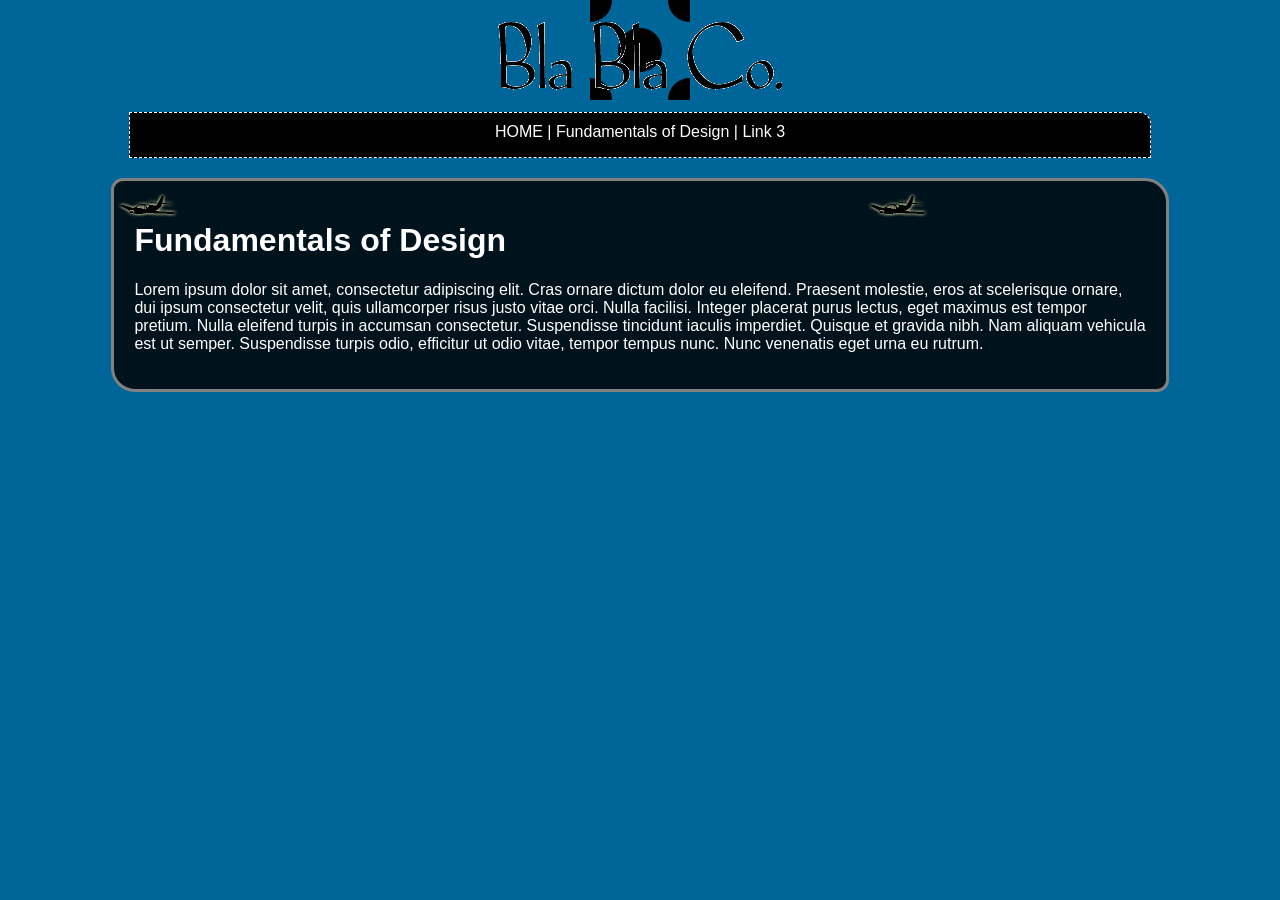
==== fundamentals.html @ a7690c7a "Add files via upload" ====
<!DOCTYPE html>
<html lang="en">
    <head>
        <meta charset="UTF-8" />
        <title>Bla Bla Portfolio</title>
        <link rel="stylesheet" href="styles.css">
    </head>
    <body>
        <header><img src="images/bla-bla-co.png"></header>
        <nav>
            <a href="index.html">HOME</a> | <a href="fundamentals.html">Fundamentals of Design</a> | <a href="#">Link 3</a>
        </nav>
        <main>
            <h1>Fundamentals of Design</h1>
        <p>
        Lorem ipsum dolor sit amet, consectetur adipiscing elit. Cras ornare dictum dolor eu eleifend. Praesent molestie, eros at scelerisque ornare, dui ipsum consectetur velit, quis ullamcorper risus justo vitae orci. Nulla facilisi. Integer placerat purus lectus, eget maximus est tempor pretium. Nulla eleifend turpis in accumsan consectetur. Suspendisse tincidunt iaculis imperdiet. Quisque et gravida nibh. Nam aliquam vehicula est ut semper. Suspendisse turpis odio, efficitur ut odio vitae, tempor tempus nunc. Nunc venenatis eget urna eu rutrum.
        </p>
        </main>
    
    </body>
</html>
---- styles.css ----
/* Use slash and asterisk to make comments */


body {
    text-align: center;
    background-image: url("images/bgTile.png");
    background-repeat: no-repeat; /* no tile effect */
    background-attachment: fixed; /* text scrolls over bg */
    background-position: center top;
    background-color: #069; /* hexidecimal blue */
    color: white; /* colors text */
    font-family: Verdana, Geneva, sans-serif; /* font stack defaults until the right
                                               * font is found */    
}

a:link {
    color: rgba(255,255,255,1); /* rgb white and 100% opacity aka alpha */
    text-decoration: none;
}

a:hover {
    color: #f90;
    background-color: black;
    text-decoration: none;
}

main {
    margin: 0 auto;
    width: 80%; /* using a measure = absolute size */
    /* height: 200px; */
    background-image: url("images/jet_on_left.png");
    padding: 20px; /* padding-top, bottom, right or left */
    border: solid 3px rgba(128, 129, 128, 1);
    border-radius: 12px 24px; /* rounded corners */
    text-align: left;
}

nav {
    margin: 0 auto;
    width: 80%; /* relative to container */
    height: 30px; /* absolute size */
    padding: 10px 4px 4px 4px; /* top right bottom left */
    margin-bottom: 20px;
    background-color: black;
    border: dashed 1px rgba(255, 255, 255, 1);
    border-radius: 0 12px 0 0; /* rounded corners */
}
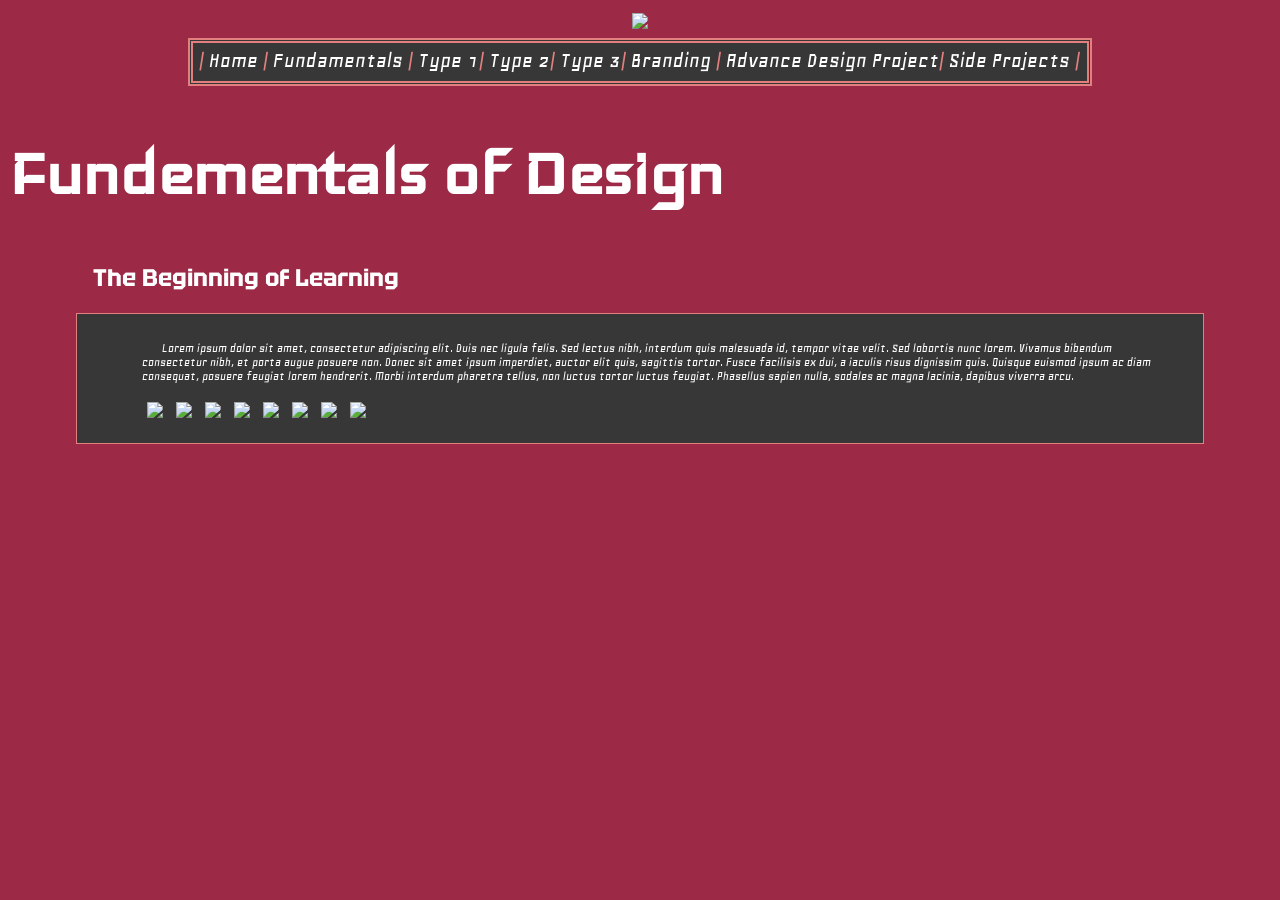
==== commit 24676aab: "Add files via upload" ====
--- a/fundamentals.html
+++ b/fundamentals.html
@@ -2,20 +2,45 @@
 <html lang="en">
     <head>
         <meta charset="UTF-8" />
-        <title>Bla Bla Portfolio</title>
+        <title>Branding</title>
         <link rel="stylesheet" href="styles.css">
     </head>
     <body>
-        <header><img src="images/bla-bla-co.png"></header>
+        <header></header>
+        
+    <img class="logo"  src="Images/Logo.png" > 
+        
         <nav>
-            <a href="index.html">HOME</a> | <a href="fundamentals.html">Fundamentals of Design</a> | <a href="#">Link 3</a>
+            |
+            <a href="index.html">Home</a> |  
+            <a href="fundamentals.html">Fundamentals</a> |  
+            <a href="type1.html">Type 1</a>|
+            <a href="type2.html">Type 2</a>|
+            <a href=type3.html>Type 3</a>|
+            <a href="branding.html">Branding</a> |
+            <a href="work.html">Advance Design Project</a>|
+            <a href="side.html">Side Projects</a>
+            |
         </nav>
-        <main>
-            <h1>Fundamentals of Design</h1>
-        <p>
-        Lorem ipsum dolor sit amet, consectetur adipiscing elit. Cras ornare dictum dolor eu eleifend. Praesent molestie, eros at scelerisque ornare, dui ipsum consectetur velit, quis ullamcorper risus justo vitae orci. Nulla facilisi. Integer placerat purus lectus, eget maximus est tempor pretium. Nulla eleifend turpis in accumsan consectetur. Suspendisse tincidunt iaculis imperdiet. Quisque et gravida nibh. Nam aliquam vehicula est ut semper. Suspendisse turpis odio, efficitur ut odio vitae, tempor tempus nunc. Nunc venenatis eget urna eu rutrum.
-        </p>
-        </main>
     
+        <h1>Fundementals of Design</h1>
+        
+        <h2>The Beginning of Learning</h2>        
+        
+    <main>
+        
+       <p>Lorem ipsum dolor sit amet, consectetur adipiscing elit. Duis nec ligula felis. Sed lectus nibh, interdum quis malesuada id, tempor vitae velit. Sed lobortis nunc lorem. Vivamus bibendum consectetur nibh, et porta augue posuere non. Donec sit amet ipsum imperdiet, auctor elit quis, sagittis tortor. Fusce facilisis ex dui, a iaculis risus dignissim quis. Quisque euismod ipsum ac diam consequat, posuere feugiat lorem hendrerit. Morbi interdum pharetra tellus, non luctus tortor luctus feugiat. Phasellus sapien nulla, sodales ac magna lacinia, dapibus viverra arcu.</p>
+    <img src="Images/Fundementals/Line1.jpg" >
+    <img src="Images/Fundementals/Line2.jpg" >
+    <img src="Images/Fundementals/Point1.jpg" >
+    <img src="Images/Fundementals/Point2.jpg" >
+    <img src="Images/Fundementals/Plane1.jpg" >
+    <img src="Images/Fundementals/Plane2.jpg" >
+    <img src="Images/Fundementals/PLP1.jpg" >
+    <img src="Images/Fundementals/PLP2.jpg" >
+        
+    </main>
+     
     </body>
 </html>
+ 
--- a/styles.css
+++ b/styles.css
@@ -1,47 +1,115 @@
-/* Use slash and asterisk to make comments */
 
+/* <-- Start & End --> */
+@import url('https://fonts.googleapis.com/css2?family=Iceland&display=swap');
+
+@import url('https://fonts.googleapis.com/css2?family=Tektur:wght@400..900&display=swap');
+
+@import url('https://fonts.googleapis.com/css2?family=Geo:ital@0;1&display=swap');
+
+.iceland-regular {
+  font-family: "Iceland", sans-serif;
+  font-weight: 400;
+  font-style: normal;
+}
+
+.tektur-regular {
+  font-family: "Tektur", sans-serif;
+  font-optical-sizing: auto;
+  font-weight: 500;
+  font-style:normal;
+  font-variation-settings:
+    "width" 100;
+}
+
+.geo-regular {
+  font-family: "Geo", sans-serif;
+  font-weight: 400;
+  font-style: normal;
+}
 
 body {
     text-align: center;
-    background-image: url("images/bgTile.png");
-    background-repeat: no-repeat; /* no tile effect */
-    background-attachment: fixed; /* text scrolls over bg */
-    background-position: center top;
-    background-color: #069; /* hexidecimal blue */
-    color: white; /* colors text */
-    font-family: Verdana, Geneva, sans-serif; /* font stack defaults until the right
-                                               * font is found */    
+    background-color: #9c2946;
+    background-repeat: repeat;
+    background-attachment: fixed;
+    background-position:inherit;
+    color:#ffffff;
+    font-family: Verdana;
+    
+    
 }
-
-a:link {
-    color: rgba(255,255,255,1); /* rgb white and 100% opacity aka alpha */
+a:link{
+    color: rgb(255, 255, 255);
     text-decoration: none;
 }
 
-a:hover {
-    color: #f90;
-    background-color: black;
+a:hover{
+    color: #9c2946;
     text-decoration: none;
+}
+
+a:visited{
+    color: #ff0040;
+}
+
+p {
+    font-size: small;
+    text-indent: 20px;
+}
+
+h1 {
+    font-size: 4.75em;
+    text-align: left;
+    font-family: "Iceland", sans-serif;
+}
+
+h2 {
+    font-size: 1.5em;
+    padding-left:85px;
+    text-align: left;
+    font-family: "Tektur", sans-serif;
+}
+
+footer {
+    text-align: start;
+    padding-left:35px;
 }
 
 main {
     margin: 0 auto;
-    width: 80%; /* using a measure = absolute size */
-    /* height: 200px; */
-    background-image: url("images/jet_on_left.png");
-    padding: 20px; /* padding-top, bottom, right or left */
-    border: solid 3px rgba(128, 129, 128, 1);
-    border-radius: 12px 24px; /* rounded corners */
+    width:82%; 
+    padding:15px 25px 15px 65px;
+    border: solid 1.8px rgb(228, 127, 127);
     text-align: left;
+    background-color: rgb(55, 55, 55);
+    background-image: url("/images/STRIPE.png");
+    font-family: "Geo", sans-serif;
 }
 
 nav {
+    color: rgb(228, 127, 127);
     margin: 0 auto;
-    width: 80%; /* relative to container */
-    height: 30px; /* absolute size */
-    padding: 10px 4px 4px 4px; /* top right bottom left */
+    width: 70%; 
+    height: 30px;
+    padding:  4px 5px 4px;
     margin-bottom: 20px;
-    background-color: black;
-    border: dashed 1px rgba(255, 255, 255, 1);
-    border-radius: 0 12px 0 0; /* rounded corners */
+    background-color: rgb(55, 55, 55);
+    border:double 5px rgb(228, 127, 127);
+    background-image: url("/images/STRIPE.png") ;
+    font-family: "Geo", sans-serif;
+    font-size: 1.45em;
+    
+}
+
+img {
+    height: 350px ;
+    margin: 5px 5px 5px 5px; 
+}
+
+.special {
+    height: 317px; 
+}
+
+.logo {
+    height: 150px;
 }
